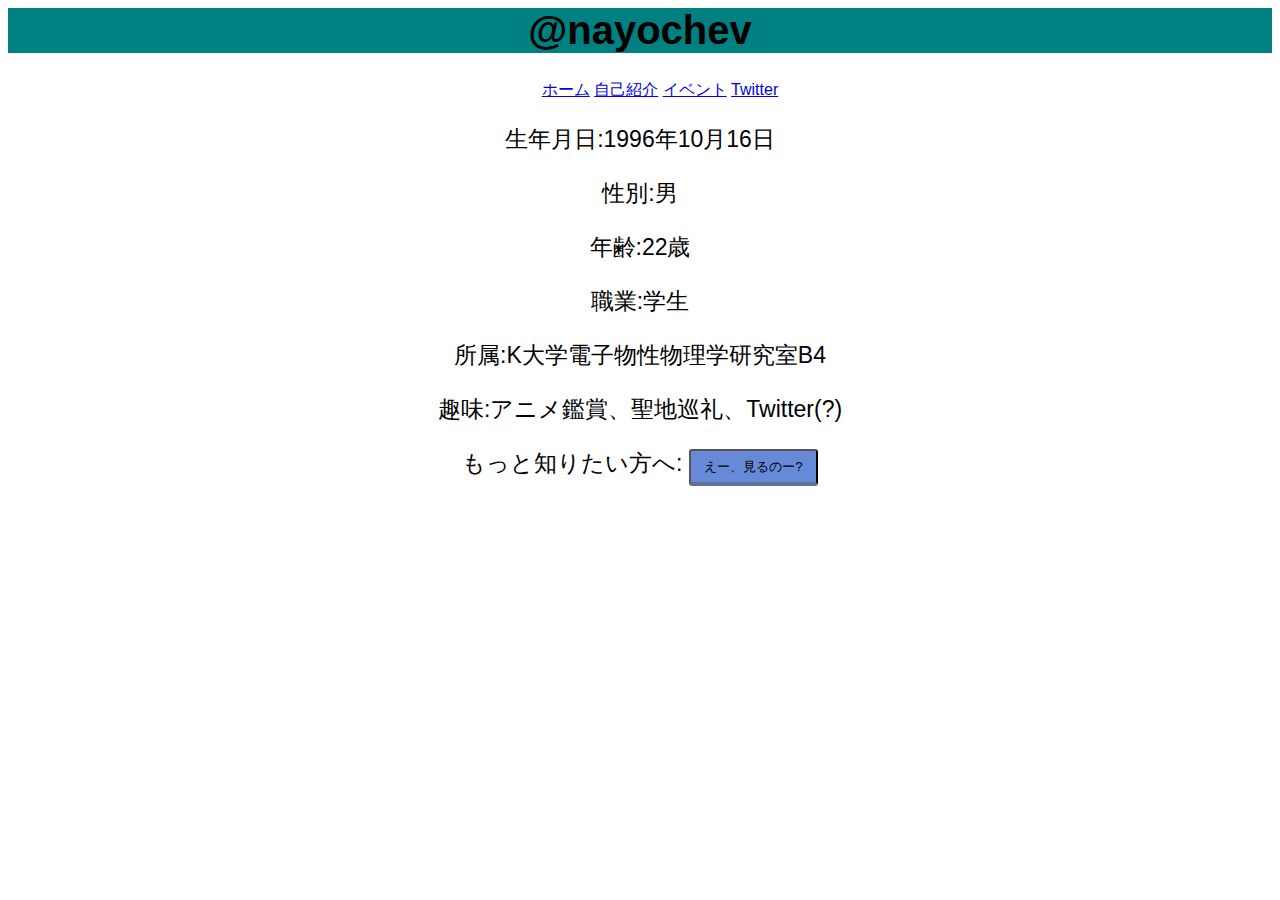
==== about.html @ 13d4d2a3 "からあげ診断の追加" ====
<!docpyte html>
<html>
<head>
<meta charset="UTF-8">
<title>自己紹介</title>
<link rel="stylesheet" href="css/style.css">
</head>
<body>
<div class="wrapper">
	<!-- ヘッダー -->
	<header class="header">
		<h1>@nayochev</a></h1>
		<nav class="nav">
			<ul>
				<li><a href="index.html">ホーム</a></li>
				<li><a href="about.html">自己紹介</a></li>
				<li><a href="event.html">イベント</a></li>
				<li><a href="https://twitter.com/nayochev">Twitter</a></li>
			</ul>
		</nav>
	</header>
	<!-- ヘッダーここまで -->
	<!-- メイン -->
	<main>
		<div id="abouttext">
			<p>生年月日:1996年10月16日</p>
			<p>性別:男</p>
			<p>年齢:22歳</p>
			<p>職業:学生</p>
			<p>所属:K大学電子物性物理学研究室B4</p>
			<p>趣味:アニメ鑑賞、聖地巡礼、Twitter(?)</p>
			<p>もっと知りたい方へ: <button id="aboutbutton">えー、見るのー?</button>
				<div id="moreabouttext">
					<p>なんで物理学科入ったの？:超弦理論とか面白そうだったから</p>
					<p>好きな科目:熱力学と統計力学かな</p>
					<p>彼女:居たことないけどそれがどうした？</p>
					<p>視力:左0.5右0.6</p>
					<p>からあげ食べませんか?:<a href="chicken-flitter/chicken-flitter.html">たべます</a></p>
				</div>
			</p>
		</div>		
	</main>
	<!-- メインここまで -->
</div>
	<script src="js/jquery-1.9.1.min.js"></script>
	<script src="js/about.js"></script>
</body>
</html>
---- css/style.css ----
html {
	font-family: sans-serif;
}

h1 {
	font-size: 40px;
	background-color: #008080;
	text-align: center; 
}

.nav ul {
	text-align: center;
}

.nav ul li {
	display: inline;
}

#profimg , #abouttext {
	text-align: center;
}

#abouttext {
	font-size: 23px;
}

#aboutbutton {
	cursor: pointer;
	display: inline;
	padding: 0.5em 1em;
	text-decoration: none;
	background: #668ad8;
	border-bottom: solid 4px #627295;
	border-radius: 3px;
}

#aboutbutton:active {
	-ms-transform: translateY(4px);
	-webkit-transform: translateY(4px);
	transform: translateY(4px);
	border-bottom: none;
}

#moreabouttext {
	display: none;
}

.event {
	font-size: 18px;
}

.eventbutton {
	cursor: pointer;
	background-color: dodgerblue;
}

.eventimg {
	display: none;
}
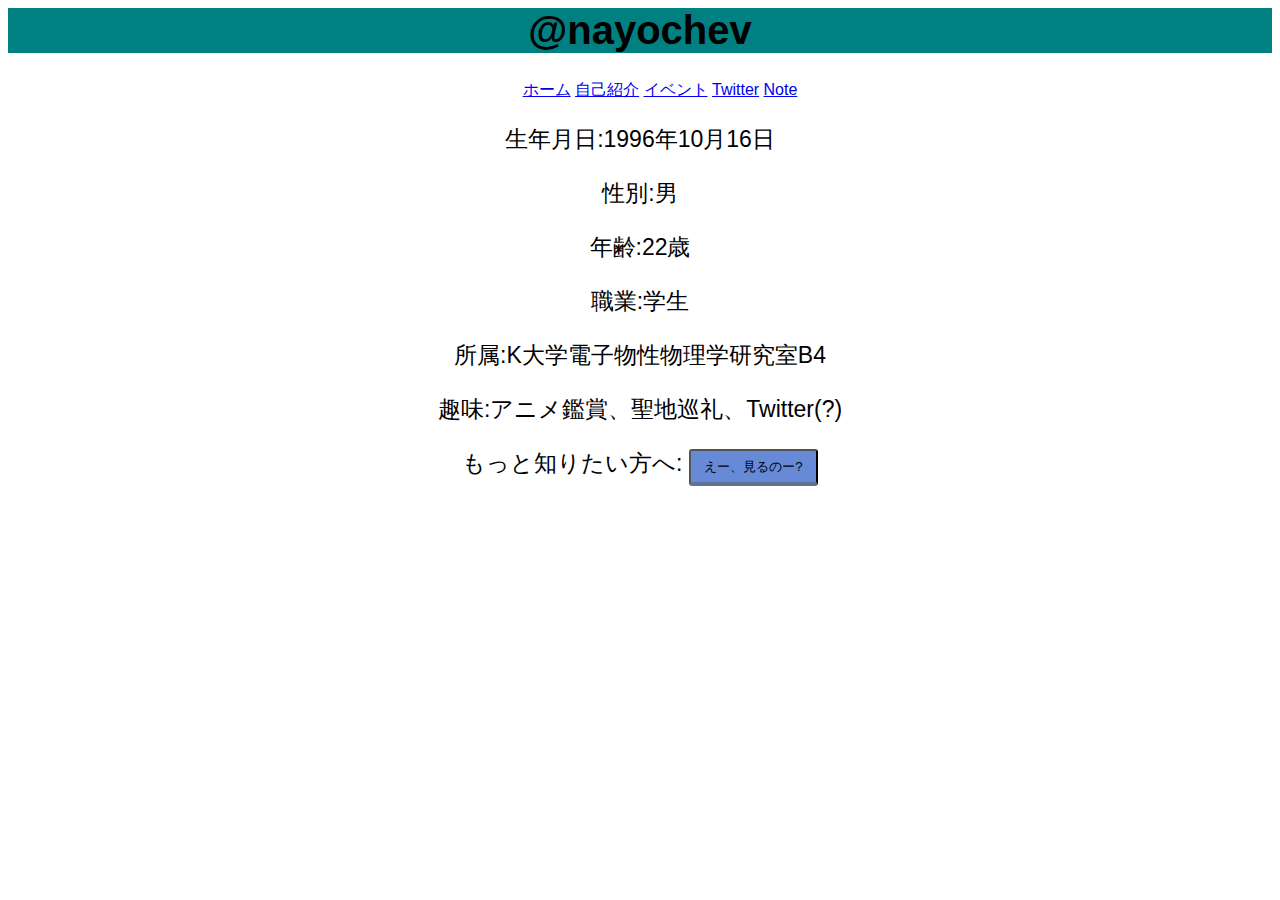
==== commit f70a40cd: "noteのリンクを生成" ====
--- a/about.html
+++ b/about.html
@@ -2,8 +2,10 @@
 <html>
 <head>
 <meta charset="UTF-8">
+<meta name="viewpoint" content="width=device-width,initial-scale=1.0">
 <title>自己紹介</title>
 <link rel="stylesheet" href="css/style.css">
+<link rel="stylesheet" href="css/responsive.css">
 </head>
 <body>
 <div class="wrapper">
@@ -16,6 +18,7 @@
 				<li><a href="about.html">自己紹介</a></li>
 				<li><a href="event.html">イベント</a></li>
 				<li><a href="https://twitter.com/nayochev">Twitter</a></li>
+				<li><a href="https://note.mu/jnakamura">Note</a></li>
 			</ul>
 		</nav>
 	</header>
--- a/css/style.css
+++ b/css/style.css
@@ -43,6 +43,7 @@
 
 #moreabouttext {
 	display: none;
+	font-size: 23px;
 }
 
 .event {
--- a/css/responsive.css
+++ b/css/responsive.css
@@ -0,0 +1,10 @@
+@media(max-width: 1000px) {
+  #abouttext {
+    font-size: 23px;
+  }
+
+  #moreabouttext {
+    display: none;
+    font-size: 23px;
+  }
+}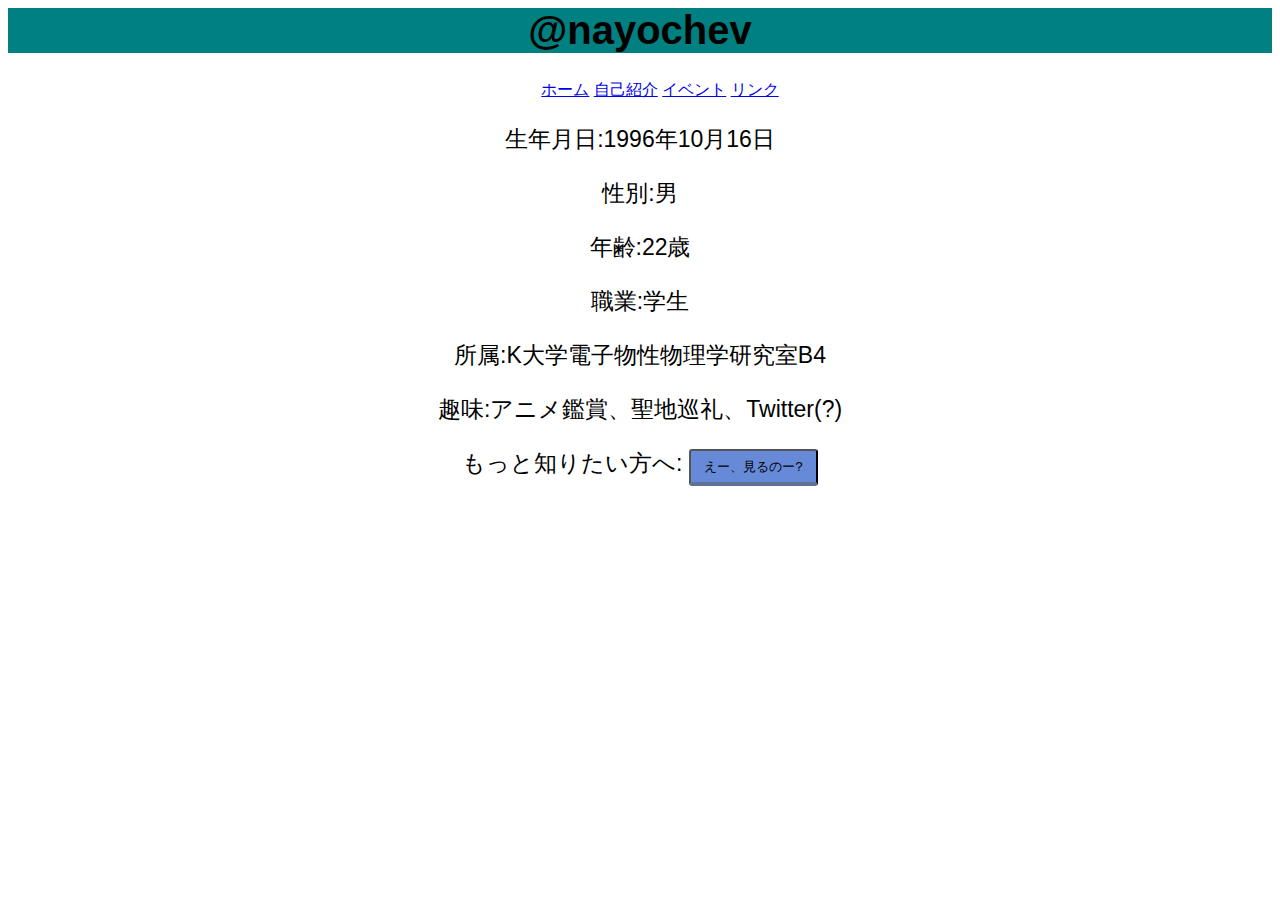
==== commit 3479dc38: "リンクの作成" ====
--- a/about.html
+++ b/about.html
@@ -14,11 +14,10 @@
 		<h1>@nayochev</a></h1>
 		<nav class="nav">
 			<ul>
-				<li><a href="index.html">ホーム</a></li>
-				<li><a href="about.html">自己紹介</a></li>
-				<li><a href="event.html">イベント</a></li>
-				<li><a href="https://twitter.com/nayochev">Twitter</a></li>
-				<li><a href="https://note.mu/jnakamura">Note</a></li>
+				<li id="home"><a href="index.html">ホーム</a></li>
+				<li id="about"><a href="about.html">自己紹介</a></li>
+				<li id="event"><a href="event.html">イベント</a></li>
+				<li id="link"><a href="link.html">リンク</a></li>
 			</ul>
 		</nav>
 	</header>
--- a/css/style.css
+++ b/css/style.css
@@ -57,4 +57,8 @@
 
 .eventimg {
 	display: none;
+}
+
+#link {
+	text-align: center;
 }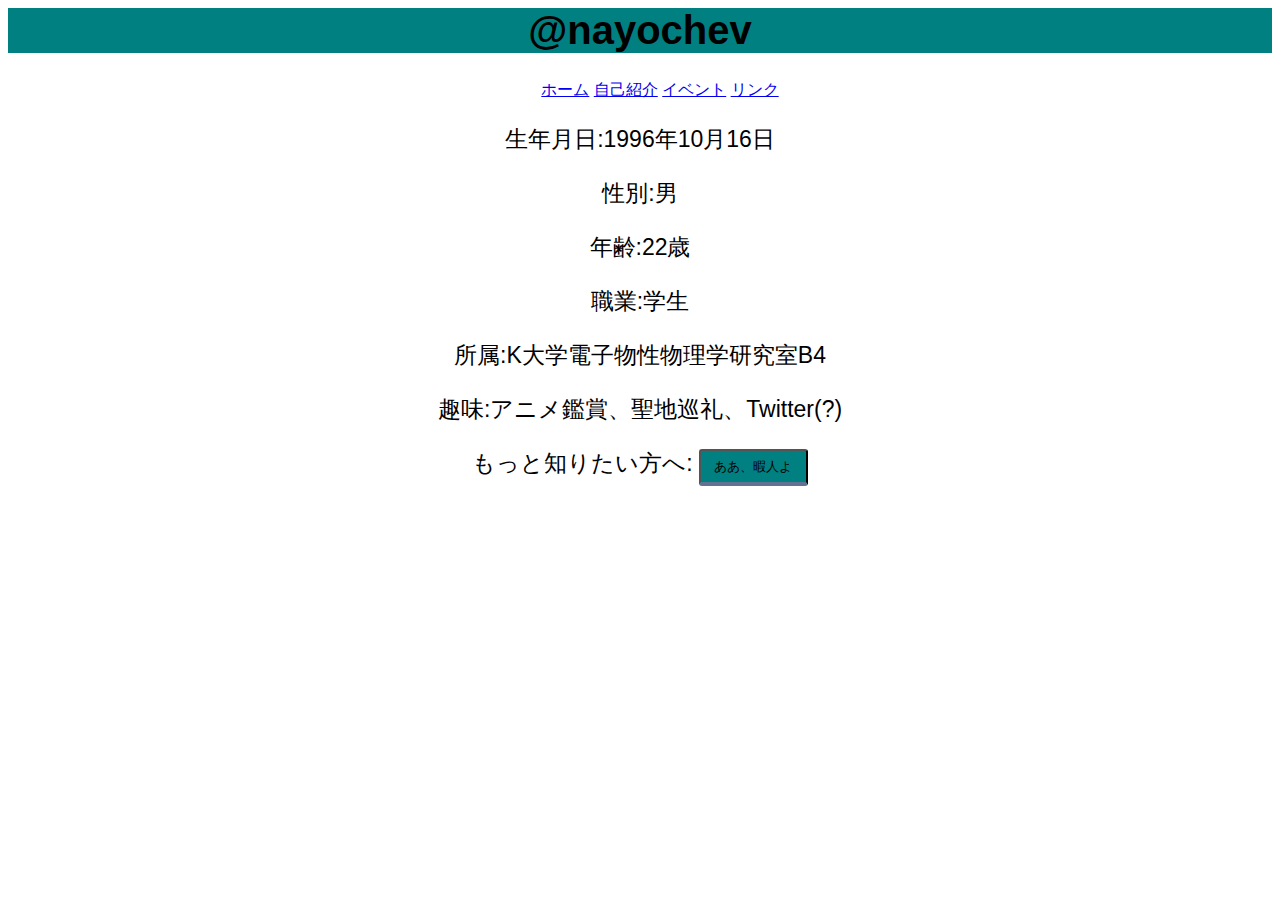
==== commit f5c17bcd: "novelページの追加" ====
--- a/about.html
+++ b/about.html
@@ -5,7 +5,6 @@
 <meta name="viewpoint" content="width=device-width,initial-scale=1.0">
 <title>自己紹介</title>
 <link rel="stylesheet" href="css/style.css">
-<link rel="stylesheet" href="css/responsive.css">
 </head>
 <body>
 <div class="wrapper">
@@ -31,13 +30,14 @@
 			<p>職業:学生</p>
 			<p>所属:K大学電子物性物理学研究室B4</p>
 			<p>趣味:アニメ鑑賞、聖地巡礼、Twitter(?)</p>
-			<p>もっと知りたい方へ: <button id="aboutbutton">えー、見るのー?</button>
+			<p>もっと知りたい方へ: <button id="aboutbutton">ああ、暇人よ</button>
 				<div id="moreabouttext">
 					<p>なんで物理学科入ったの？:超弦理論とか面白そうだったから</p>
 					<p>好きな科目:熱力学と統計力学かな</p>
 					<p>彼女:居たことないけどそれがどうした？</p>
 					<p>視力:左0.5右0.6</p>
-					<p>からあげ食べませんか?:<a href="chicken-flitter/chicken-flitter.html">たべます</a></p>
+					<p>からあげ食べませんか？:<a href="chicken-flitter/chicken-flitter.html">たべます</a></p>
+					<p>書評でも書いてみれば？:<a href="book.html">そう...だね</a></p>
 				</div>
 			</p>
 		</div>		
--- a/css/style.css
+++ b/css/style.css
@@ -29,7 +29,7 @@
 	display: inline;
 	padding: 0.5em 1em;
 	text-decoration: none;
-	background: #668ad8;
+	background: #008080;
 	border-bottom: solid 4px #627295;
 	border-radius: 3px;
 }
@@ -52,7 +52,7 @@
 
 .eventbutton {
 	cursor: pointer;
-	background-color: dodgerblue;
+	background-color: #008080;
 }
 
 .eventimg {
@@ -61,4 +61,8 @@
 
 #link {
 	text-align: center;
+}
+
+#book {
+	font-size: 18px;
 }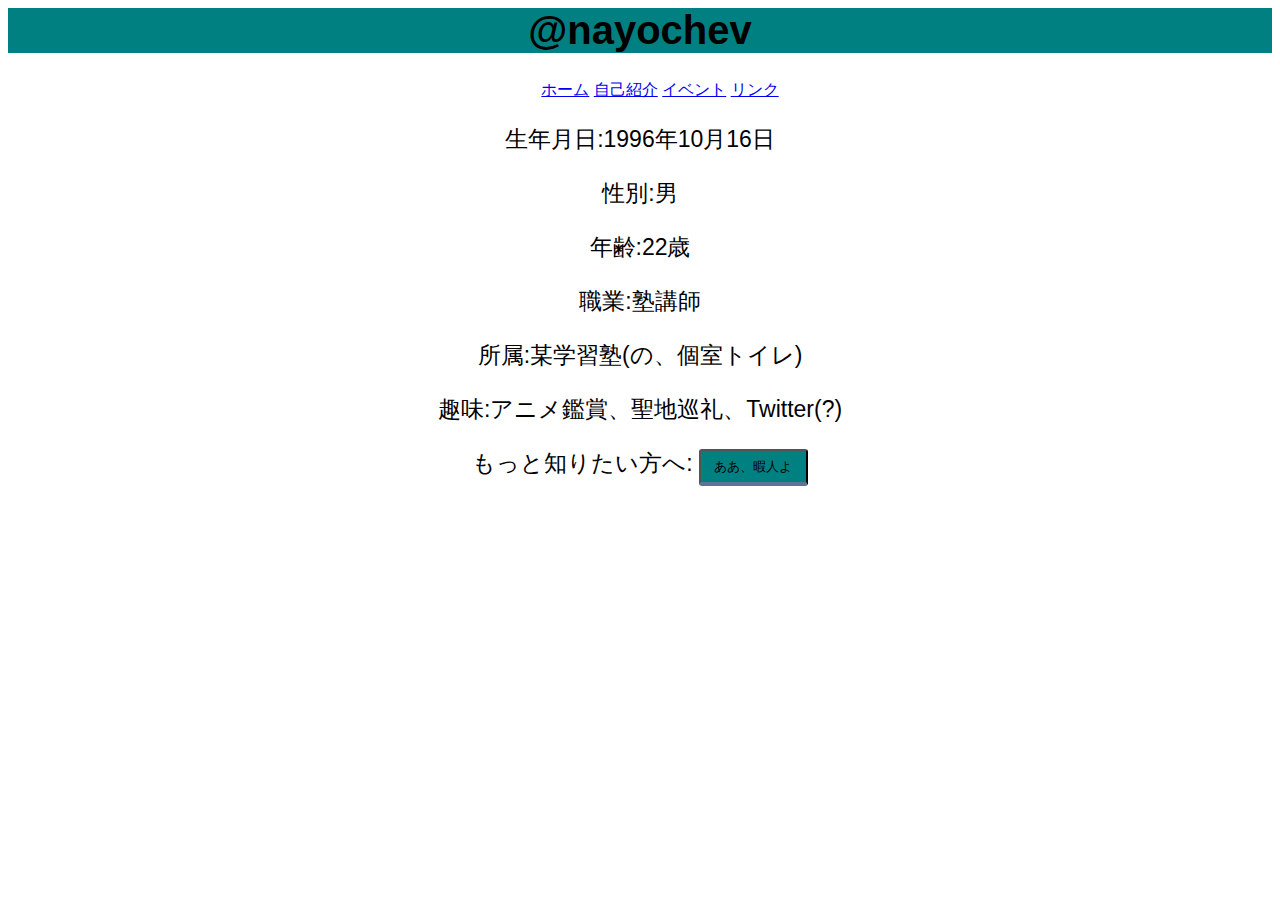
==== commit 6c13db6b: "書評の更新" ====
--- a/about.html
+++ b/about.html
@@ -27,17 +27,17 @@
 			<p>生年月日:1996年10月16日</p>
 			<p>性別:男</p>
 			<p>年齢:22歳</p>
-			<p>職業:学生</p>
-			<p>所属:K大学電子物性物理学研究室B4</p>
+			<p>職業:塾講師</p>
+			<p>所属:某学習塾(の、個室トイレ)</p>
 			<p>趣味:アニメ鑑賞、聖地巡礼、Twitter(?)</p>
 			<p>もっと知りたい方へ: <button id="aboutbutton">ああ、暇人よ</button>
 				<div id="moreabouttext">
 					<p>なんで物理学科入ったの？:超弦理論とか面白そうだったから</p>
-					<p>好きな科目:熱力学と統計力学かな</p>
+					<p>好きな科目:熱力学と統計力学</p>
 					<p>彼女:居たことないけどそれがどうした？</p>
 					<p>視力:左0.5右0.6</p>
 					<p>からあげ食べませんか？:<a href="chicken-flitter/chicken-flitter.html">たべます</a></p>
-					<p>書評でも書いてみれば？:<a href="book.html">そう...だね</a></p>
+					<p>書評でも書いてみれば？:<a href="https://www.amazon.co.jp/gp/profile/amzn1.account.AFOUMKFO47ZNI66SECKAOTDZ3Z2A/ref=cm_cr_srp_d_gw_btm?ie=UTF8">そう...だね</a></p>
 				</div>
 			</p>
 		</div>		
--- a/css/style.css
+++ b/css/style.css
@@ -43,7 +43,6 @@
 
 #moreabouttext {
 	display: none;
-	font-size: 23px;
 }
 
 .event {
